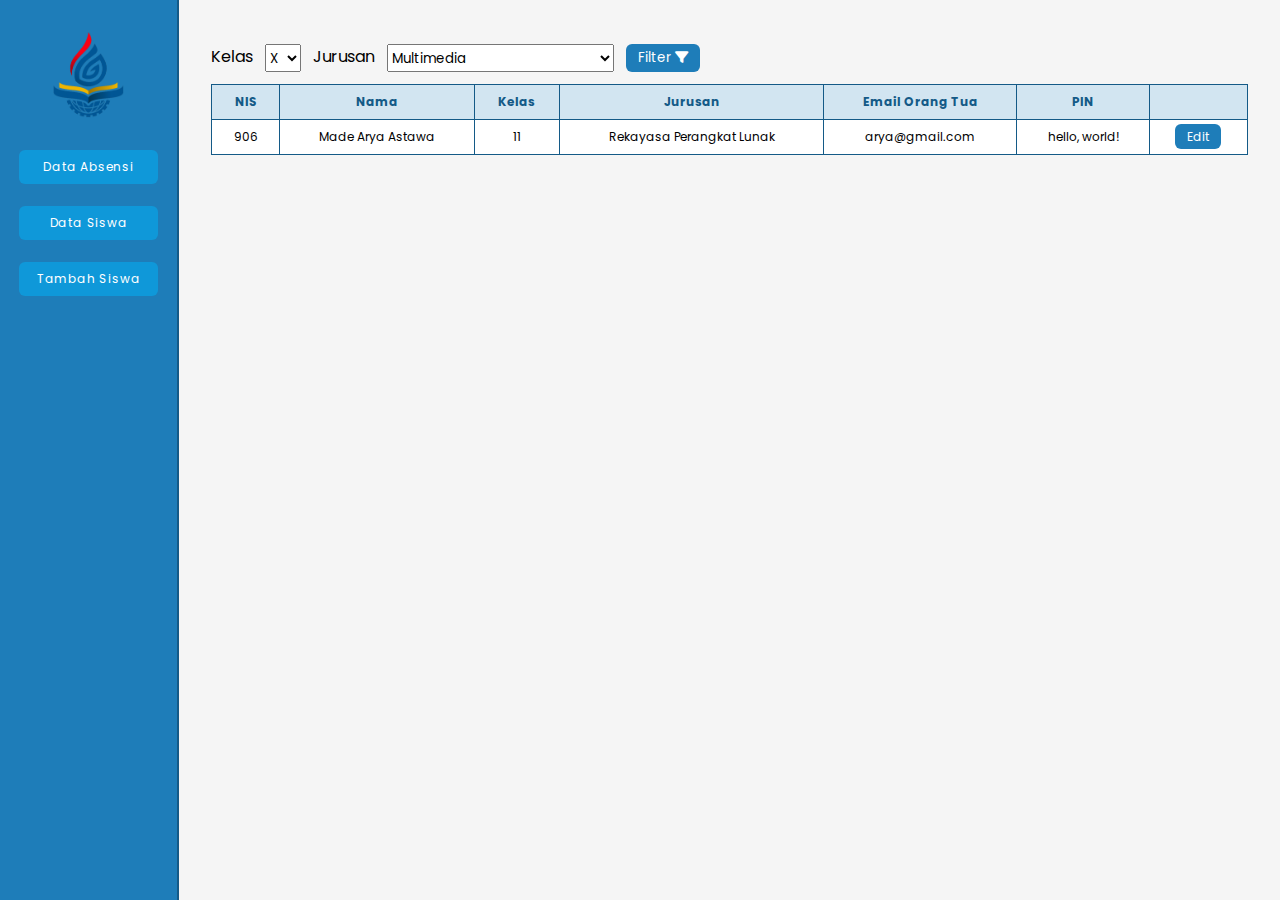
==== admin/index.html @ d1d68bd1 "renew 4" ====
<!DOCTYPE html>
<html lang="en">

<head>

    <!-- Meta Tags -->
    <meta charset="UTF-8">
    <meta http-equiv="X-UA-Compatible" content="IE=edge">
    <meta name="viewport" content="width=device-width, initial-scale=1.0">

    <!-- Title -->
    <title>Data Siswa</title>

    <!-- Style -->
    <link rel="stylesheet" href="../css/admin.css">

    <!-- Font Awesome -->
    <link rel="stylesheet" href="https://cdnjs.cloudflare.com/ajax/libs/font-awesome/6.1.1/css/all.min.css">

</head>

<body>

    <!-- Container -->
    <div class="container">

        <!-- Sidebar -->
        <section id="sidebar">
            <img src="../img/logo.png" alt="logo smk ti bali global singaraja">
            <div class="menu">
                <a href="data-absensi.html">Data Absensi</a>
                <a href="#">Data Siswa</a>
                <a href="tambah-siswa.html">Tambah Siswa</a>
            </div>
        </section>

        <!-- Main -->
        <section id="main">

            <!-- Filter Data -->
            <div class="filter-data">
                <label for="filter-kelas">Kelas</label>
                <select id="filter-kelas">
                    <option value="">X</option>
                    <option value="">XI</option>
                    <option value="">XII</option>
                </select>
                <label for="filter-jurusan">Jurusan</label>
                <select id="filter-jurusan">
                    <option value="">Multimedia</option>
                    <option value="">Akuntansi Komputer</option>
                    <option value="">Teknik Komputer dan Jaringan</option>
                    <option value="">Rekayasa Perangkat Lunak</option>
                </select>
                <button class="btn">Filter <i class="fas fa-filter"></i></button>
            </div>

            <!-- Tabel Data Siswa -->
            <table id="tabel-data-siswa">
                <tr>
                    <th>NIS</th>
                    <th>Nama</th>
                    <th>Kelas</th>
                    <th>Jurusan</th>
                    <th>Email Orang Tua</th>
                    <th>PIN</th>
                    <th></th>
                </tr>
                <tr>
                    <td>906</td>
                    <td>Made Arya Astawa</td>
                    <td>11</td>
                    <td>Rekayasa Perangkat Lunak</td>
                    <td>arya@gmail.com</td>
                    <td>hello, world!</td>
                    <td><a href="edit-siswa.html" class="btn">Edit</a></td>
                </tr>
            </table>

        </section>

    </div>

</body>

</html>
---- css/admin.css ----
/* 
<========= Google Fonts =========>
*/
@import url("https://fonts.googleapis.com/css2?family=Poppins&display=swap");

/* 
<========= Documents =========>
*/
* {
  padding: 0;
  margin: 0;
  box-sizing: border-box;

  font-family: "Poppins";
}

/* 
<========= Body =========>
*/
body {
  width: 100vw;
  height: 100vh;

  overflow: hidden;
}

/* 
<========= Container =========>
*/
.container {
  width: 100%;
  min-height: 100%;

  display: flex;
}

/* 
<========= Sidebar Section =========>
*/
#sidebar {
  padding: 32px 0;
  width: 14%;

  overflow: hidden;

  display: flex;
  flex-direction: column;
  align-items: center;
  gap: 32px;

  border-right: 2px solid rgb(20, 90, 135);
  background: rgb(30, 125, 185);
}
#sidebar img {
  width: 40%;
}
.menu {
  display: flex;
  flex-direction: column;
  align-items: center;
  gap: 22px;

  text-align: center;
}
.menu a {
  padding: 8px 18px;
  width: 100%;

  border-radius: 6px;
  background: rgba(0, 180, 250, 0.5);

  color: white;
  font-size: 12px;
  text-decoration: none;
  letter-spacing: 0.8px;
}
.menu a:hover {
  background: rgb(0, 180, 250);
}

/* 
<========= Main Section =========>
*/
#main {
  padding: 32px;
  width: 86%;
  height: 100vh;

  overflow-y: scroll;

  background: rgb(245, 245, 245);
}
.filter-data {
  padding: 12px 0;
  display: flex;
  gap: 12px;
}
td {
  padding: 0 18px 6px 0;
  font-size: 16px;
}
#tabel-data-siswa {
  cursor: default;
  width: 100%;

  border-collapse: collapse;
  background: white;

  text-align: center;
}
#tabel-data-siswa tr:nth-child(odd) {
  background: rgba(30, 125, 185, 0.2);
}
#tabel-data-siswa th,
#tabel-data-siswa td {
  padding: 8px 12px;

  border: 1px solid rgb(20, 90, 135);

  font-size: 12px;
}
#tabel-data-siswa th {
  color: rgb(20, 90, 135);
}
#tabel-data-siswa tr td img {
  max-width: 200px;
}
.btn {
  cursor: pointer;
  padding: 4px 12px;

  border: none;
  border-radius: 6px;
  background: rgb(30, 125, 185);

  color: white;
  text-decoration: none;
}
.btn:hover {
  background: rgba(30, 125, 185, 0.8);
}
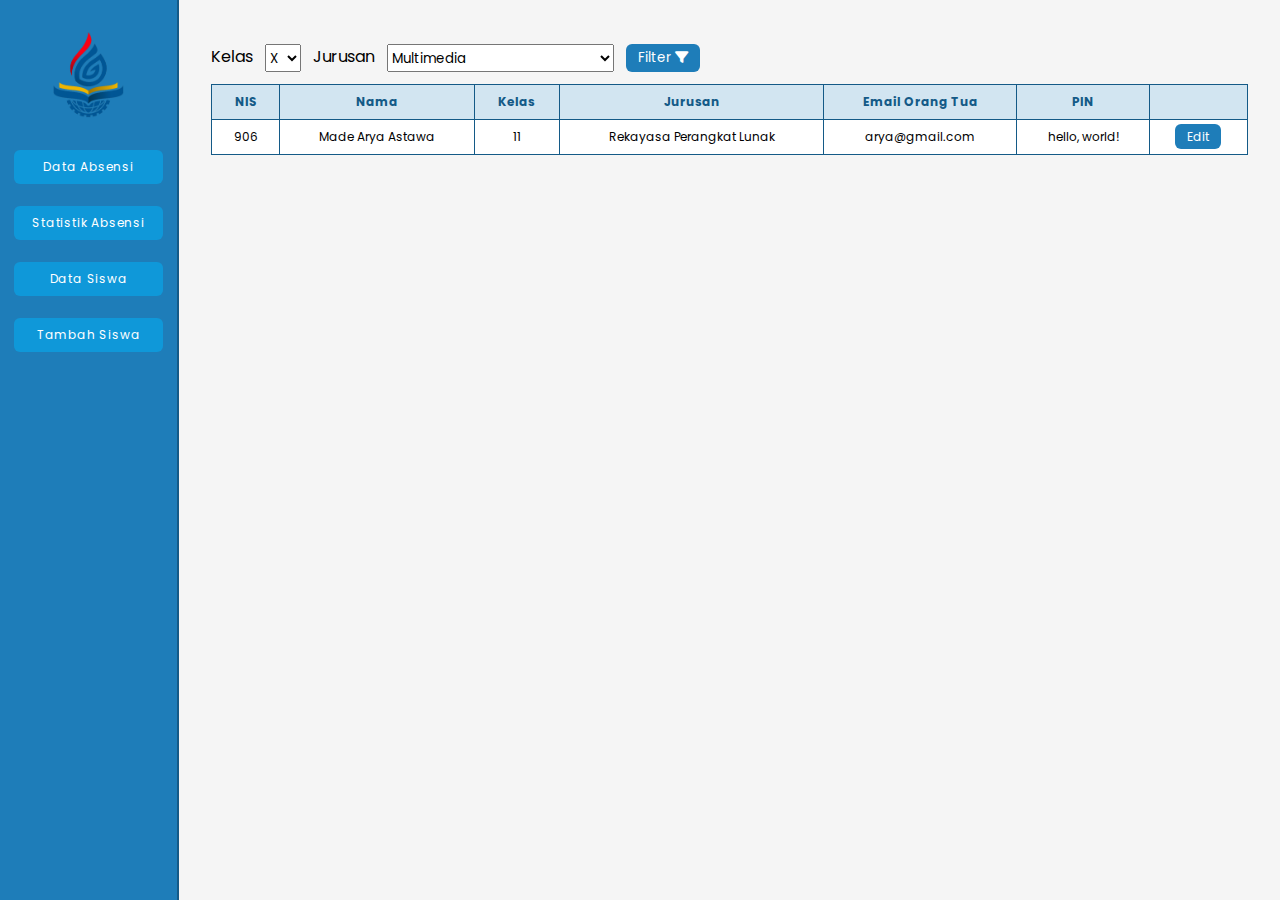
==== commit dfc3c02b: "admin" ====
--- a/admin/index.html
+++ b/admin/index.html
@@ -29,6 +29,7 @@
             <img src="../img/logo.png" alt="logo smk ti bali global singaraja">
             <div class="menu">
                 <a href="data-absensi.html">Data Absensi</a>
+                <a href="statistik/index.html">Statistik Absensi</a>
                 <a href="#">Data Siswa</a>
                 <a href="tambah-siswa.html">Tambah Siswa</a>
             </div>
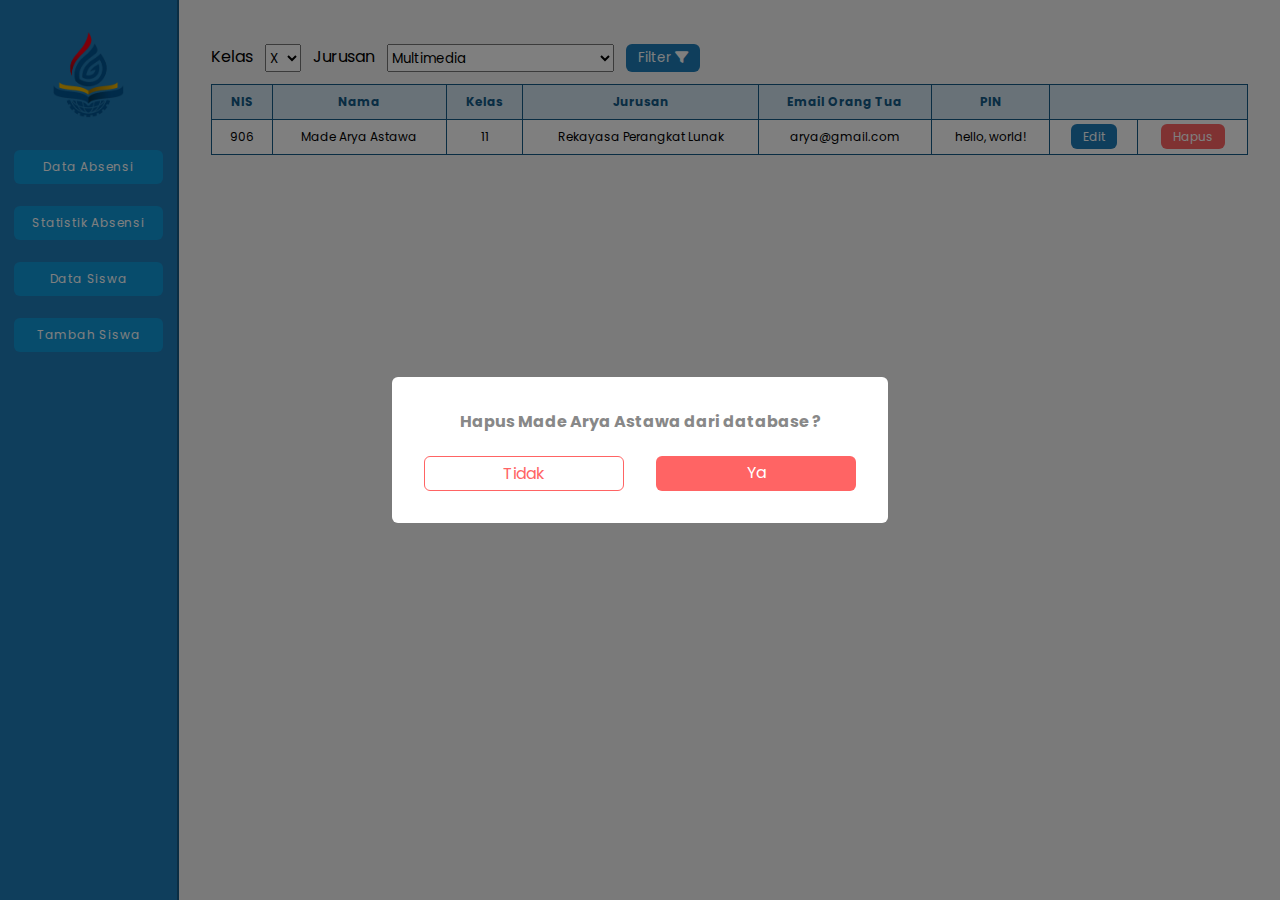
==== commit e65dd76f: "delete popups" ====
--- a/admin/index.html
+++ b/admin/index.html
@@ -65,7 +65,7 @@
                     <th>Jurusan</th>
                     <th>Email Orang Tua</th>
                     <th>PIN</th>
-                    <th></th>
+                    <th colspan="2"></th>
                 </tr>
                 <tr>
                     <td>906</td>
@@ -75,12 +75,33 @@
                     <td>arya@gmail.com</td>
                     <td>hello, world!</td>
                     <td><a href="edit-siswa.html" class="btn">Edit</a></td>
+                    <td><a class="btn btn-red">Hapus</a></td>
                 </tr>
             </table>
 
         </section>
 
+        <!-- Popups -->
+        <div class="popups-wrapper">
+            <div class="card">
+                <h4>Hapus Made Arya Astawa dari database ?</h4>
+                <div class="option">
+                    <a href="#" class="btn btn-red-outline" id="btn-close-popups">Tidak</a>
+                    <a href="#" class="btn btn-red">Ya</a>
+                </div>
+            </div>
+        </div>
+
     </div>
+
+    <!-- Javascript -->
+    <script>
+        const popups = document.querySelector('.popups-wrapper');
+        const closeBtn = document.querySelector('#btn-close-popups');
+        closeBtn.addEventListener('click', function () {
+            popups.style.display = "none";
+        })
+    </script>
 
 </body>
 
--- a/css/admin.css
+++ b/css/admin.css
@@ -139,3 +139,61 @@
 .btn:hover {
   background: rgba(30, 125, 185, 0.8);
 }
+.btn-red {
+  background: rgb(255, 100, 100);
+}
+.btn-red-outline {
+  border: 1px solid rgb(255, 100, 100);
+  background: transparent;
+
+  color: rgb(255, 100, 100);
+}
+.btn-red:hover {
+  background: rgba(255, 100, 100, 0.8);
+}
+.btn-red-outline:hover {
+  border: 1px solid rgba(255, 100, 100, 0.8);
+  background: transparent;
+
+  color: rgba(255, 100, 100, 0.8);
+}
+
+/* 
+<========= Popups =========>
+*/
+.popups-wrapper {
+  position: fixed;
+  top: 0;
+  left: 0;
+  z-index: 1;
+
+  width: 100vw;
+  height: 100vh;
+
+  display: flex;
+  justify-content: center;
+  align-items: center;
+
+  background: rgba(0, 0, 0, 0.5);
+}
+.card {
+  padding: 32px;
+
+  border-radius: 6px;
+  background: white;
+
+  text-align: center;
+}
+.card h4 {
+  color: #888888;
+}
+.option {
+  margin: 22px auto 0;
+
+  display: flex;
+  justify-content: center;
+  gap: 32px;
+}
+.option .btn {
+  width: 200px;
+}
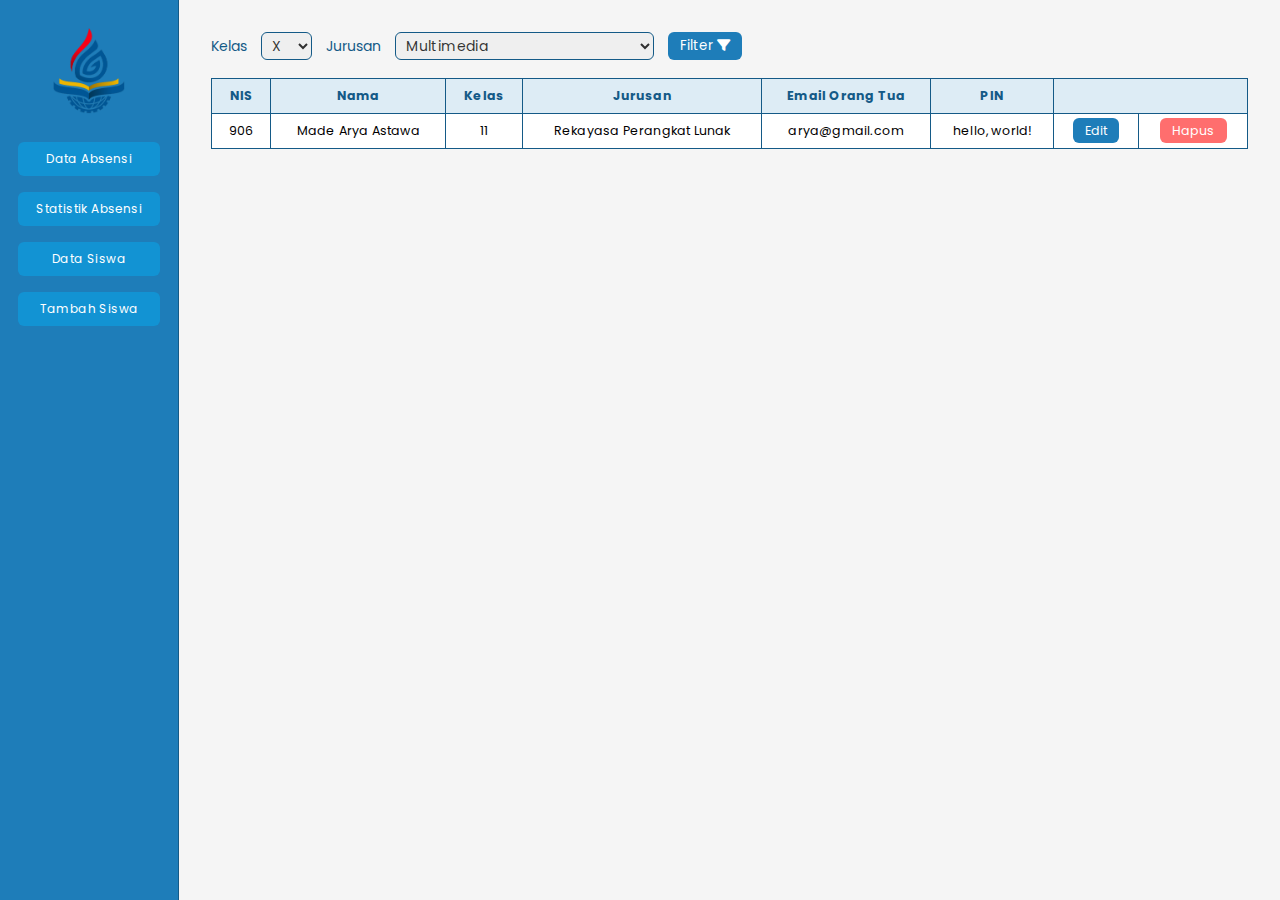
==== commit c68f99e3: "responsive" ====
--- a/admin/index.html
+++ b/admin/index.html
@@ -82,7 +82,7 @@
         </section>
 
         <!-- Popups -->
-        <div class="popups-wrapper">
+        <!-- <div class="popups-wrapper">
             <div class="card">
                 <h4>Hapus Made Arya Astawa dari database ?</h4>
                 <div class="option">
@@ -90,18 +90,18 @@
                     <a href="#" class="btn btn-red">Ya</a>
                 </div>
             </div>
-        </div>
+        </div> -->
 
     </div>
 
     <!-- Javascript -->
-    <script>
+    <!-- <script>
         const popups = document.querySelector('.popups-wrapper');
         const closeBtn = document.querySelector('#btn-close-popups');
         closeBtn.addEventListener('click', function () {
             popups.style.display = "none";
         })
-    </script>
+    </script> -->
 
 </body>
 
--- a/css/admin.css
+++ b/css/admin.css
@@ -25,6 +25,44 @@
 }
 
 /* 
+<========= Scrollbar =========>
+*/
+::-webkit-scrollbar {
+  width: 8px;
+  box-shadow: inset 0.1px 0.1px 3px rgba(0, 0, 0, 0.4);
+}
+::-webkit-scrollbar-corner {
+  border: 1px solid black;
+}
+::-webkit-scrollbar-button {
+  display: none;
+}
+::-webkit-scrollbar-thumb {
+  border-radius: 6px;
+  background: rgba(0, 0, 0, 0.4);
+}
+
+/* 
+<========= Form =========>
+*/
+label {
+  font-size: 14px;
+}
+input {
+  padding: 2px 6px;
+  width: 322px;
+
+  font-size: 14px;
+  letter-spacing: 0.4px;
+}
+select {
+  padding: 2px 6px;
+
+  font-size: 14px;
+  letter-spacing: 0.4px;
+}
+
+/* 
 <========= Container =========>
 */
 .container {
@@ -38,7 +76,7 @@
 <========= Sidebar Section =========>
 */
 #sidebar {
-  padding: 32px 0;
+  padding: 28px 0;
   width: 14%;
 
   overflow: hidden;
@@ -46,9 +84,9 @@
   display: flex;
   flex-direction: column;
   align-items: center;
-  gap: 32px;
-
-  border-right: 2px solid rgb(20, 90, 135);
+  gap: 28px;
+
+  border-right: 1px solid rgb(20, 90, 135);
   background: rgb(30, 125, 185);
 }
 #sidebar img {
@@ -58,7 +96,7 @@
   display: flex;
   flex-direction: column;
   align-items: center;
-  gap: 22px;
+  gap: 16px;
 
   text-align: center;
 }
@@ -67,15 +105,15 @@
   width: 100%;
 
   border-radius: 6px;
-  background: rgba(0, 180, 250, 0.5);
+  background: rgba(0, 180, 250, 0.4);
 
   color: white;
   font-size: 12px;
   text-decoration: none;
-  letter-spacing: 0.8px;
+  letter-spacing: 0.4px;
 }
 .menu a:hover {
-  background: rgb(0, 180, 250);
+  background: rgba(0, 180, 250, 0.8);
 }
 
 /* 
@@ -91,9 +129,25 @@
   background: rgb(245, 245, 245);
 }
 .filter-data {
-  padding: 12px 0;
-  display: flex;
-  gap: 12px;
+  margin-bottom: 18px;
+  display: flex;
+  align-items: center;
+  gap: 14px;
+}
+.filter-data label {
+  color: rgb(20, 90, 135);
+  font-size: 14px;
+}
+.filter-data select {
+  outline: none;
+  border: 1px solid rgb(20, 90, 135);
+  border-radius: 6px;
+
+  color: rgba(0, 0, 0, 0.8);
+  font-size: 14px;
+}
+.filter-data select:focus {
+  box-shadow: 0 0 3px 0.1px rgb(30, 125, 185);
 }
 td {
   padding: 0 18px 6px 0;
@@ -107,9 +161,10 @@
   background: white;
 
   text-align: center;
+  letter-spacing: 0.2px;
 }
 #tabel-data-siswa tr:nth-child(odd) {
-  background: rgba(30, 125, 185, 0.2);
+  background: rgba(30, 125, 185, 0.15);
 }
 #tabel-data-siswa th,
 #tabel-data-siswa td {
@@ -117,7 +172,7 @@
 
   border: 1px solid rgb(20, 90, 135);
 
-  font-size: 12px;
+  font-size: 12.5px;
 }
 #tabel-data-siswa th {
   color: rgb(20, 90, 135);
@@ -140,60 +195,8 @@
   background: rgba(30, 125, 185, 0.8);
 }
 .btn-red {
-  background: rgb(255, 100, 100);
-}
-.btn-red-outline {
-  border: 1px solid rgb(255, 100, 100);
-  background: transparent;
-
-  color: rgb(255, 100, 100);
+  background: rgb(255, 110, 110);
 }
 .btn-red:hover {
   background: rgba(255, 100, 100, 0.8);
 }
-.btn-red-outline:hover {
-  border: 1px solid rgba(255, 100, 100, 0.8);
-  background: transparent;
-
-  color: rgba(255, 100, 100, 0.8);
-}
-
-/* 
-<========= Popups =========>
-*/
-.popups-wrapper {
-  position: fixed;
-  top: 0;
-  left: 0;
-  z-index: 1;
-
-  width: 100vw;
-  height: 100vh;
-
-  display: flex;
-  justify-content: center;
-  align-items: center;
-
-  background: rgba(0, 0, 0, 0.5);
-}
-.card {
-  padding: 32px;
-
-  border-radius: 6px;
-  background: white;
-
-  text-align: center;
-}
-.card h4 {
-  color: #888888;
-}
-.option {
-  margin: 22px auto 0;
-
-  display: flex;
-  justify-content: center;
-  gap: 32px;
-}
-.option .btn {
-  width: 200px;
-}
